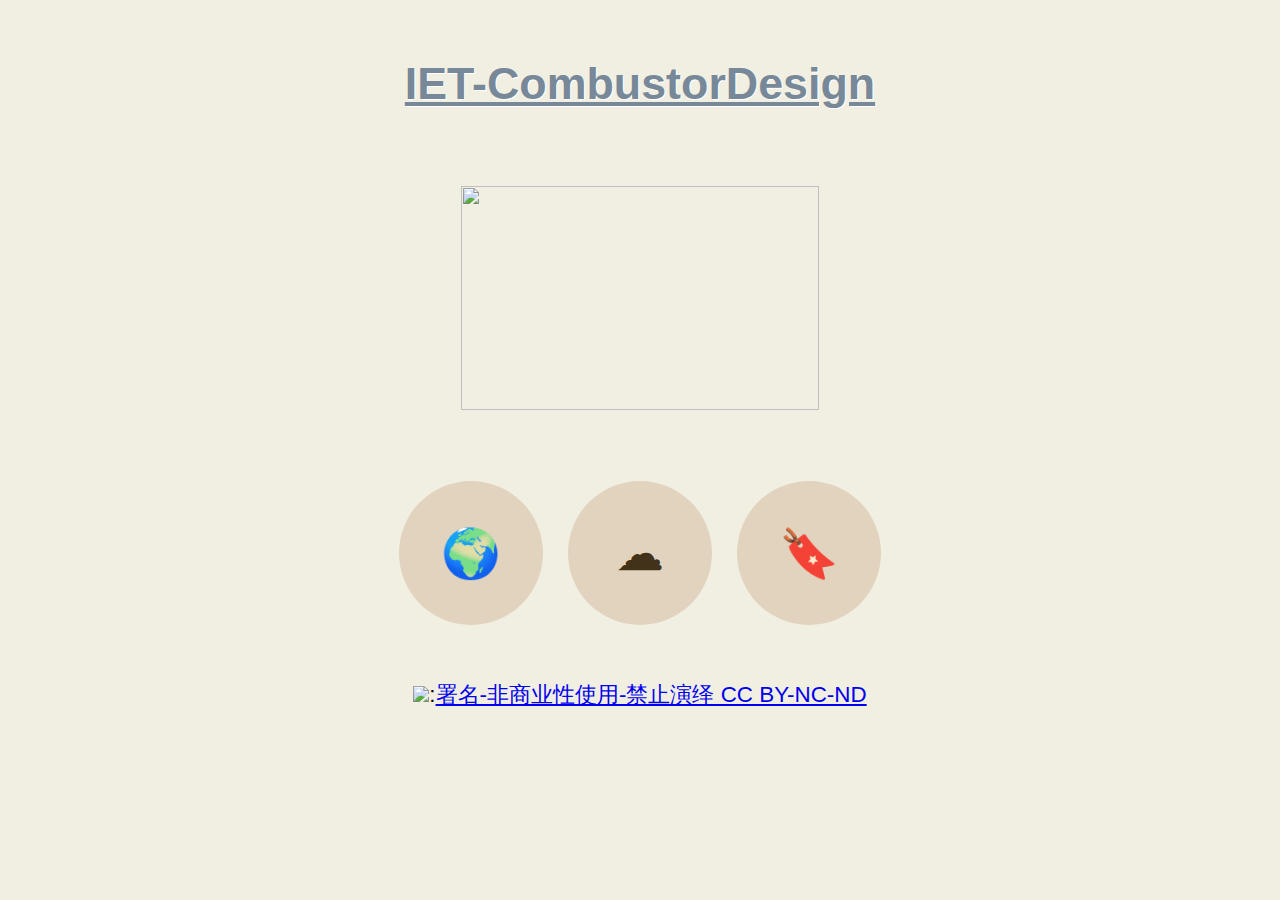
==== index.html @ 45999f58 "creative commons" ====
<!DOCTYPE html>
<html>
  <head> 
    <link rel="stylesheet" href="css/index.css"> 
  </head>
  <body>
    <h1><u>IET-CombustorDesign</u></h1>
    <br />

    <div align="center">
      <img
        class="img"
        src="https://upload.wikimedia.org/wikipedia/commons/thumb/1/1c/Combustor_diagram_componentsPNG.png/640px-Combustor_diagram_componentsPNG.png"
      />
    </div>

    <br />
    <br />
    <div class="pictos">
      <a
        class="picto-item"
        href="https://github.com/thu-zhanghl/IET-CombustorDesign"
        aria-label="主页"
        >🌍</a
      >
      <a class="picto-item" href="#" aria-label="Progress">☁</a>
      <a class="picto-item" href="https://thu-zhanghl.github.io/IET-CombustorDesign/timeline.html" aria-label="Timeline">🔖</a>
    </div>

    <br />
    <p>
      <img src="https://licensebuttons.net/l/by-nc-nd/3.0/88x31.png">:<a href="https://creativecommons.org/licenses/by-nc-nd/4.0/legalcode">署名-非商业性使用-禁止演绎 
        CC BY-NC-ND</a>
    </p>
  </body>
</html>
---- css/index.css ----
.picto-item {
    position: relative;  /*les .picto-item deviennent référents*/
    cursor: help;
    border-radius: 50%;
  }
  
  /* on génère un élément :after lors du survol et du focus :*/
  
  .picto-item:hover:after,
  .picto-item:focus:after {
    content: attr(aria-label);  /* on affiche aria-label */
    position: absolute;
    top: -2.4em;
    left: 50%;
      transform: translateX(-50%); /* on centre horizontalement  */
    z-index: 1; /* pour s'afficher au dessus des éléments en position relative */
    white-space: nowrap;  /* on interdit le retour à la ligne*/
    padding: 5px 14px;
    background: #413219;
    color: #fff;
    border-radius: 4px;
    font-size: 1.2rem;
  }
  
  /* on génère un second élément en :before pour la flèche */
  
  [aria-label]:hover:before,
  [aria-label]:focus:before {
    content: "▼";
    position: absolute;
    top: -1em;
      left: 50%;
      transform: translateX(-50%); /* on centre horizontalement  */
    font-size: 20px;
    color: #413219;
  }
  
  /* pas de contour durant le :focus */
  [aria-label]:focus {
    outline: none;
  }
  
  
  
  /* déco */ 
  
  body {
    max-width: 900px;
    margin: 0 auto;
    padding: 2rem;
    background: #F1EFE2;
    font-size: 1.4em;
    line-height: 1.4;
    font-family: georgia, sans-serif;
  }
  h1 {
    margin-top: 20px;
    margin-bottom: 40px;
    color: #789;
    text-align: center;
    text-shadow: 1px 1px #fff;
  }
  p, .pictos {
    text-align: center;
  }
  
  .picto-item {
    display: inline-flex;
    justify-content: center;
    align-items: center;
    margin: 0 .2em;
    width: 3em;
    height: 3em;
    color: #413219;
    background: #e1d3bd;
    font-size: 3rem;
    text-align: center;
    text-decoration: none;
  }
  
  .img {
    align-items: center;
    width: 16em;
    height: 10em;
  }
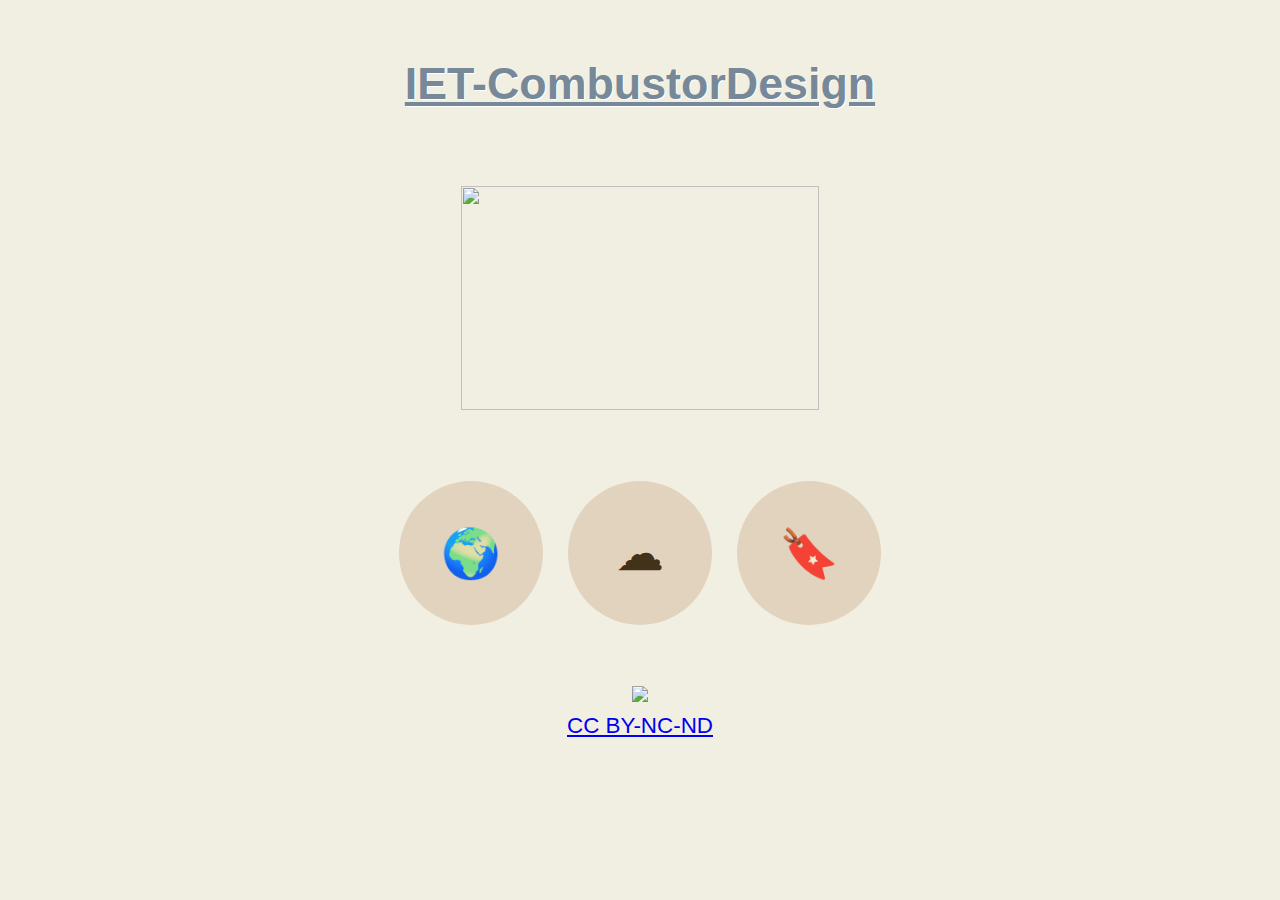
==== commit 0a035102: "creative commons" ====
--- a/index.html
+++ b/index.html
@@ -29,8 +29,7 @@
 
     <br />
     <p>
-      <img src="https://licensebuttons.net/l/by-nc-nd/3.0/88x31.png">:<a href="https://creativecommons.org/licenses/by-nc-nd/4.0/legalcode">署名-非商业性使用-禁止演绎 
-        CC BY-NC-ND</a>
+      <img src="https://licensebuttons.net/l/by-nc-nd/3.0/88x31.png"><br /><a href="https://creativecommons.org/licenses/by-nc-nd/4.0/legalcode">CC BY-NC-ND</a>
     </p>
   </body>
 </html>
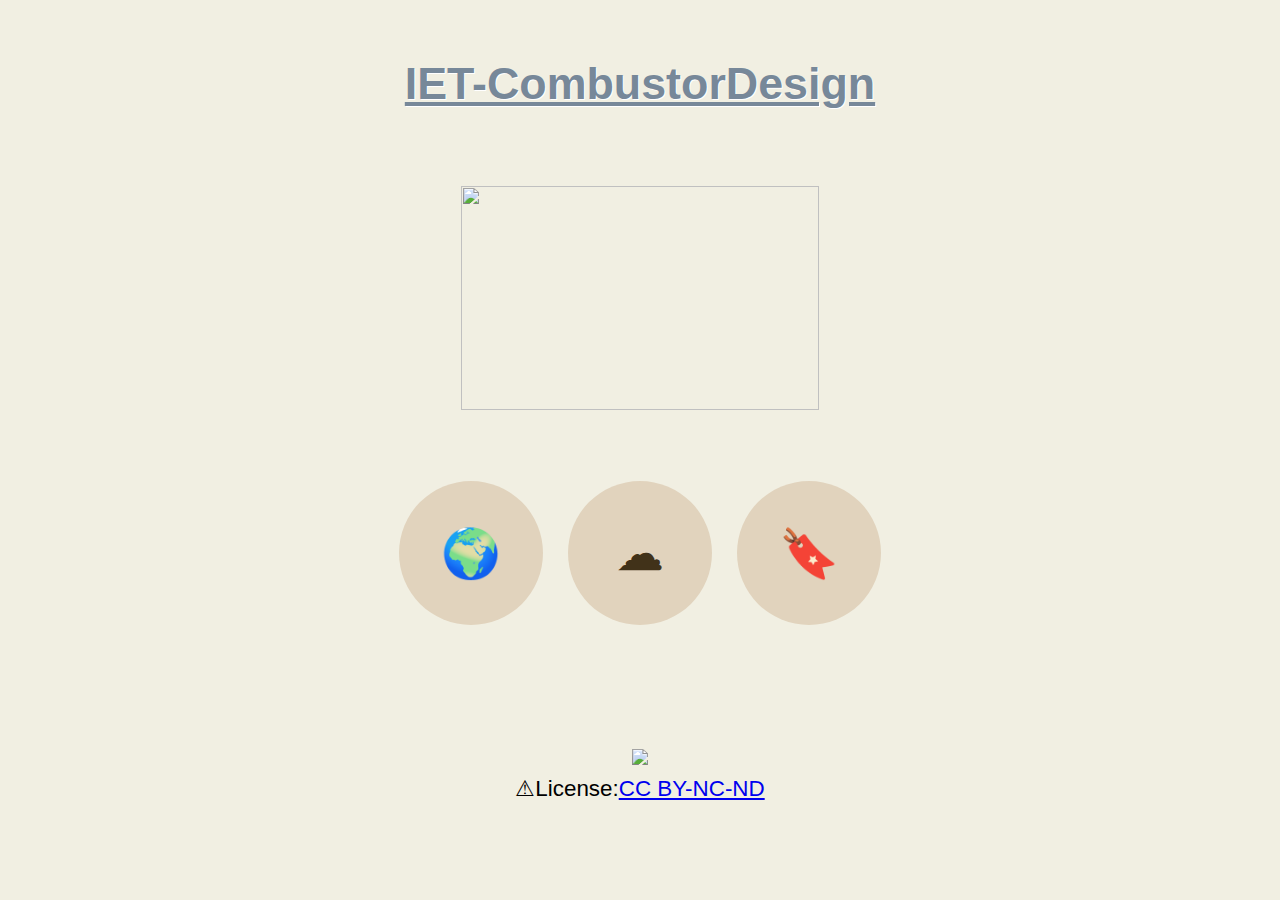
==== commit 9053fb47: "license" ====
--- a/index.html
+++ b/index.html
@@ -28,8 +28,10 @@
     </div>
 
     <br />
+    <br />
+    <br />
     <p>
-      <img src="https://licensebuttons.net/l/by-nc-nd/3.0/88x31.png"><br /><a href="https://creativecommons.org/licenses/by-nc-nd/4.0/legalcode">CC BY-NC-ND</a>
+      <img src="https://licensebuttons.net/l/by-nc-nd/3.0/88x31.png"><br /> ⚠License:<a href="https://creativecommons.org/licenses/by-nc-nd/4.0/legalcode">CC BY-NC-ND</a>
     </p>
   </body>
 </html>
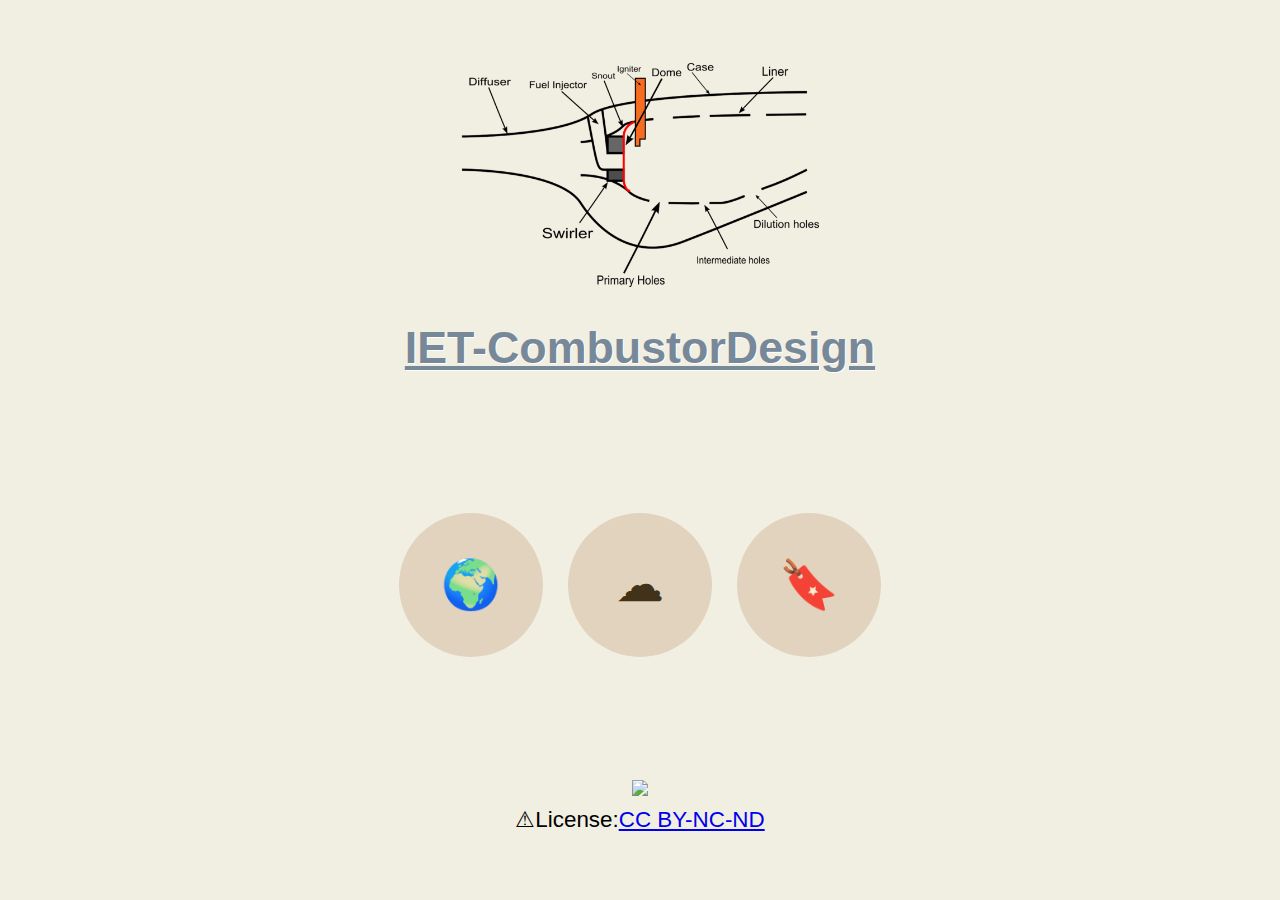
==== commit 16741652: "images" ====
--- a/index.html
+++ b/index.html
@@ -4,16 +4,14 @@
     <link rel="stylesheet" href="css/index.css"> 
   </head>
   <body>
+
+    <br />
+    <div align="center">
+      <img class="img" src="images\640px-Combustor_diagram_componentsPNG.png"/>
+    </div>
+
     <h1><u>IET-CombustorDesign</u></h1>
     <br />
-
-    <div align="center">
-      <img
-        class="img"
-        src="https://upload.wikimedia.org/wikipedia/commons/thumb/1/1c/Combustor_diagram_componentsPNG.png/640px-Combustor_diagram_componentsPNG.png"
-      />
-    </div>
-
     <br />
     <br />
     <div class="pictos">
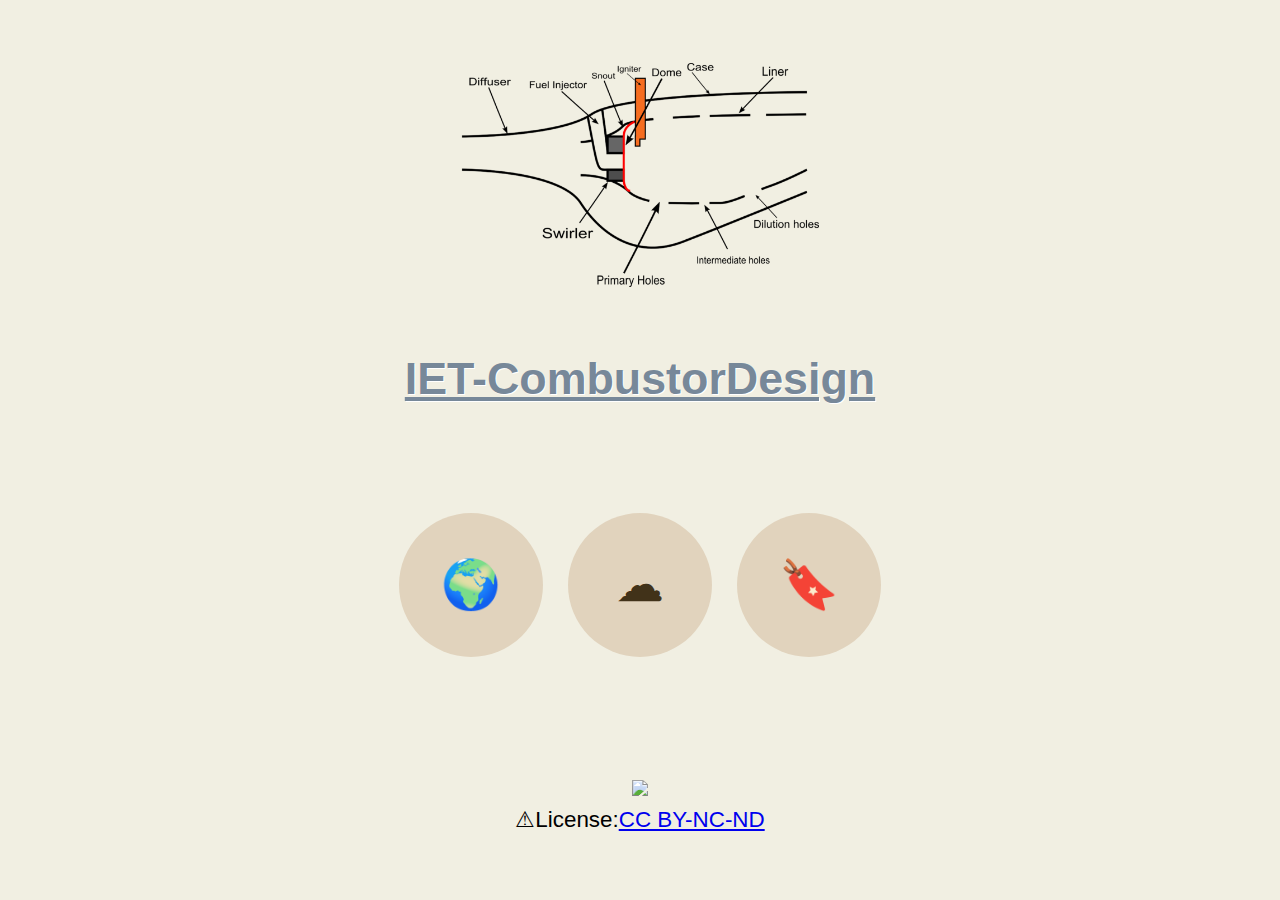
==== commit 310b734f: "adjust" ====
--- a/index.html
+++ b/index.html
@@ -9,9 +9,8 @@
     <div align="center">
       <img class="img" src="images\640px-Combustor_diagram_componentsPNG.png"/>
     </div>
-
+    <br />
     <h1><u>IET-CombustorDesign</u></h1>
-    <br />
     <br />
     <br />
     <div class="pictos">
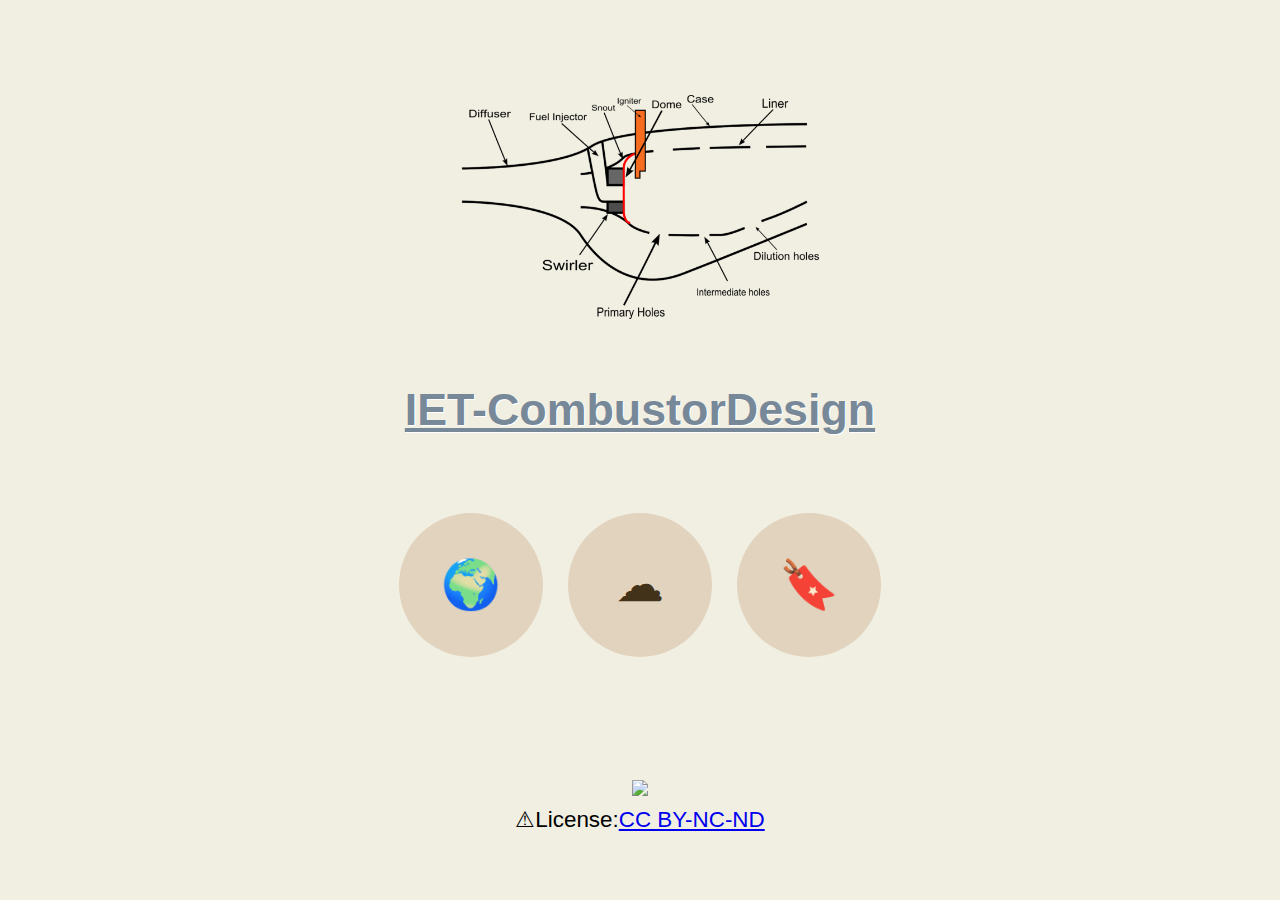
==== commit 15d78a28: "adjust" ====
--- a/index.html
+++ b/index.html
@@ -4,14 +4,13 @@
     <link rel="stylesheet" href="css/index.css"> 
   </head>
   <body>
-
+    <br />
     <br />
     <div align="center">
       <img class="img" src="images\640px-Combustor_diagram_componentsPNG.png"/>
     </div>
     <br />
     <h1><u>IET-CombustorDesign</u></h1>
-    <br />
     <br />
     <div class="pictos">
       <a
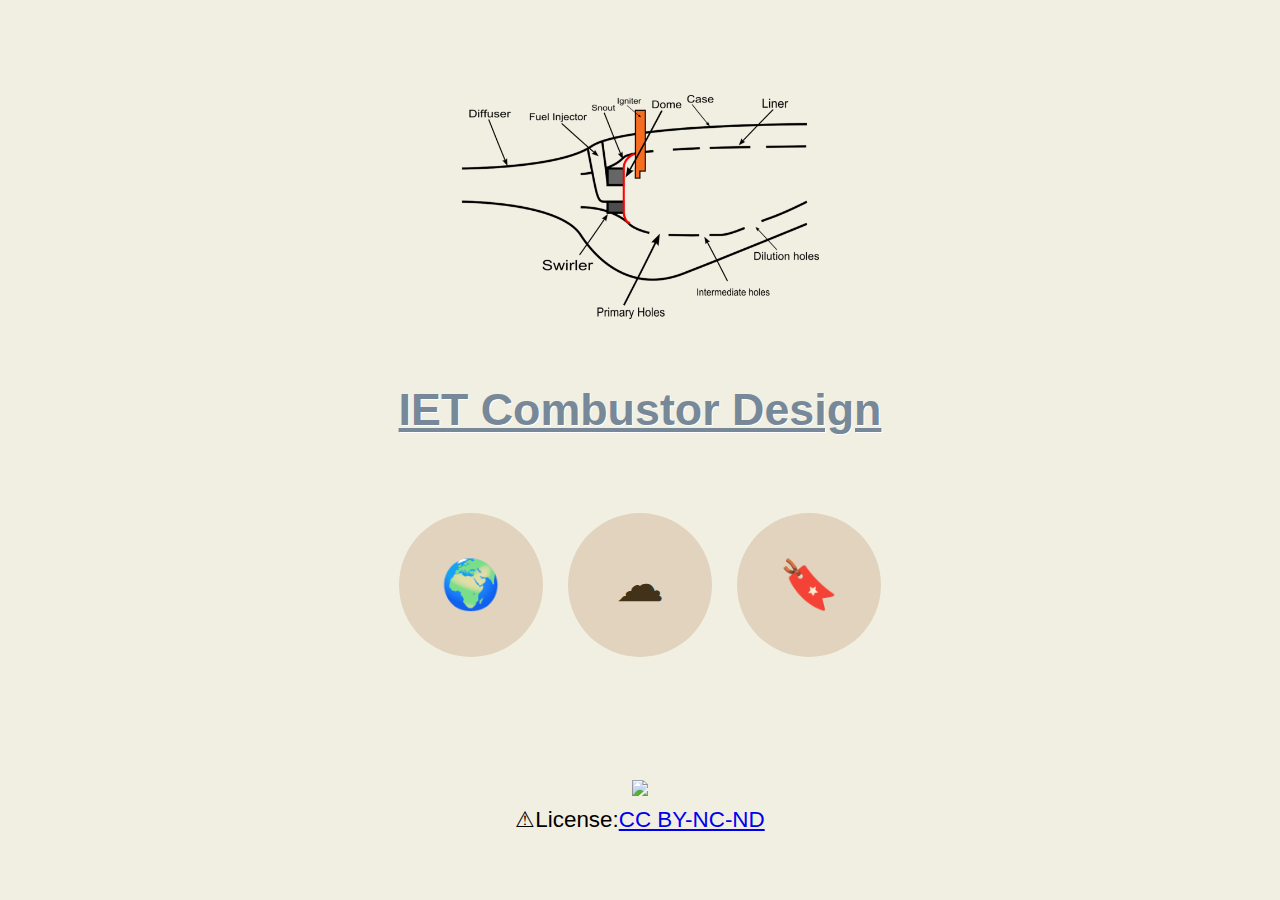
==== commit ad6e3ab2: "title" ====
--- a/index.html
+++ b/index.html
@@ -10,7 +10,7 @@
       <img class="img" src="images\640px-Combustor_diagram_componentsPNG.png"/>
     </div>
     <br />
-    <h1><u>IET-CombustorDesign</u></h1>
+    <h1><u>IET Combustor Design</u></h1>
     <br />
     <div class="pictos">
       <a
